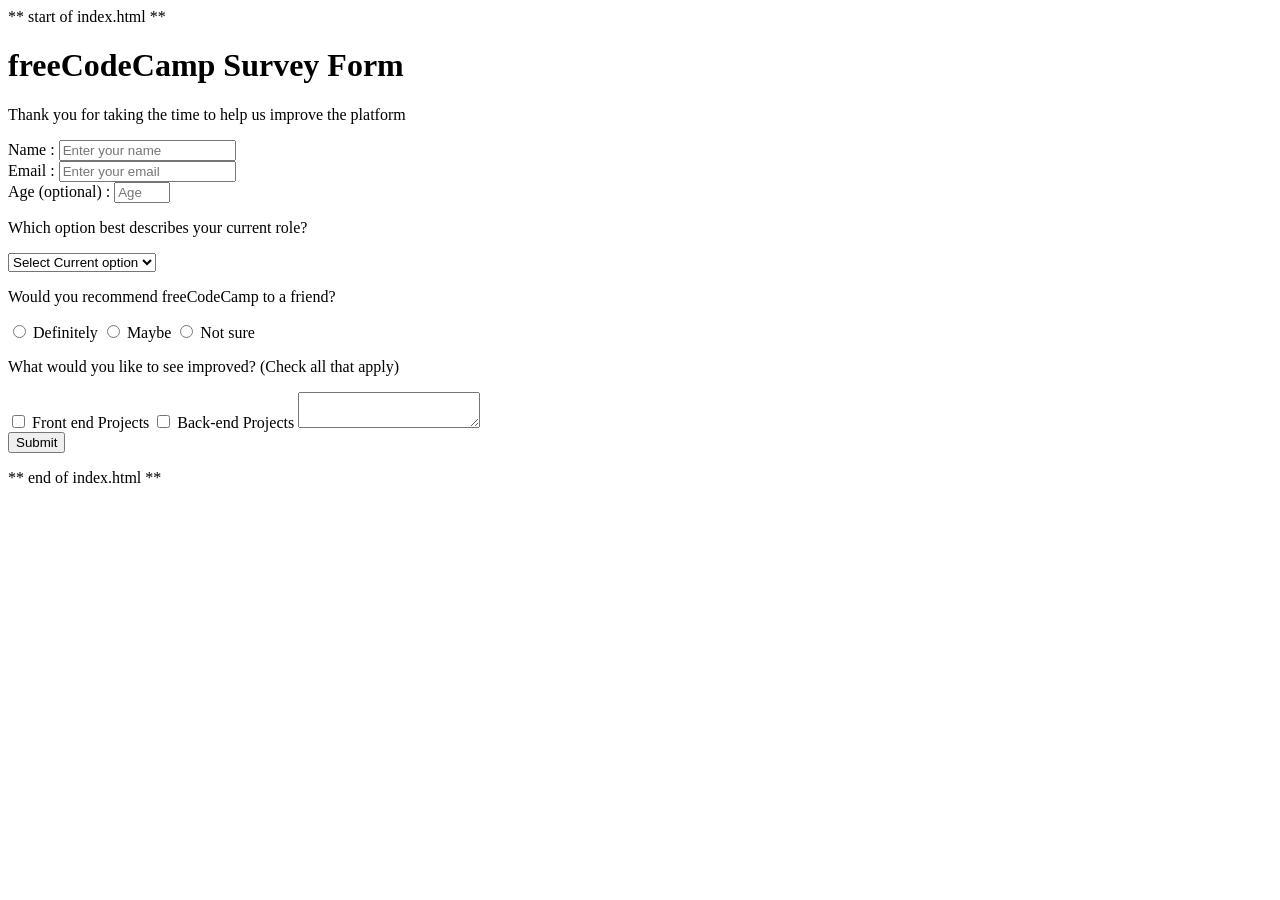
==== enquete-de-satisfaction.html @ 5f01b0c9 "Ajout d'un projet de Certification Projet de Certification consistant à créer un formulaire d'enquêt" ====
** start of index.html **

<!DOCTYPE html>
<html lang="en">
  <head>
    <meta charset="UTF-8" />
    <title>Survey Form</title>
  </head>

  <body>
    <h1 id="title">freeCodeCamp Survey Form</h1>
    <p id="description">Thank you for taking the time to help us improve the platform</p>
    <form id="survey-form">
      <label id="name-label">Name :</label>
      <input placeholder="Enter your name" required id="name" type="text"><br>
      <label id="email-label">Email :</label>
      <input placeholder="Enter your email" required id="email" type="email"><br>
      <label id="number-label">Age (optional) :</label>
      <input placeholder="Age" id="number" type="number"  min="3" max="100">
      
      <p>Which option best describes your current role?</p>
      <select id="dropdown" name="dropdown">
        <option value="select-option">Select Current option</option>
        <option value="student">Student</option>
        <option value="full-time-job">Full time job</option>
        <option value="full-time-learner">Full time learner</option>
        <option value="prefer-not-say">Prefer not say</option>
        <option value="other">Other</option>
      </select>

        <p>Would you recommend freeCodeCamp to a friend?</p>
        <input type="radio" value="definitely-option" name="option">
        <label for="definitely-option">Definitely</label>
        <input type="radio" value="maybe-option" name="option">
        <label for="maybe-option">Maybe</label>
        <input type="radio" value="not-sure-option" name="option">
        <label for="not-sure-option">Not sure</label>

        <p>What would you like to see improved? (Check all that apply)</p>
        <!--Data Visualization Challenges Open Source Community Gitter help rooms Videos City Meetups Wiki Forum Additional Courses-->
        <input type="checkbox" id="front-end-projects" name="front-end-projects" value="front-end-projects">
        <label for="front-end-projects">Front end Projects</label>
        <input type="checkbox" id="back-end-projects" name="back-end-projects" value="back-end-projects">
        <label for="back-end-projects">Back-end Projects</label>


        <textarea id="comments" name="comments"></textarea><br>

        <button id="submit" type="submit">Submit</button>

    </form>
  </body>
</html>

** end of index.html **
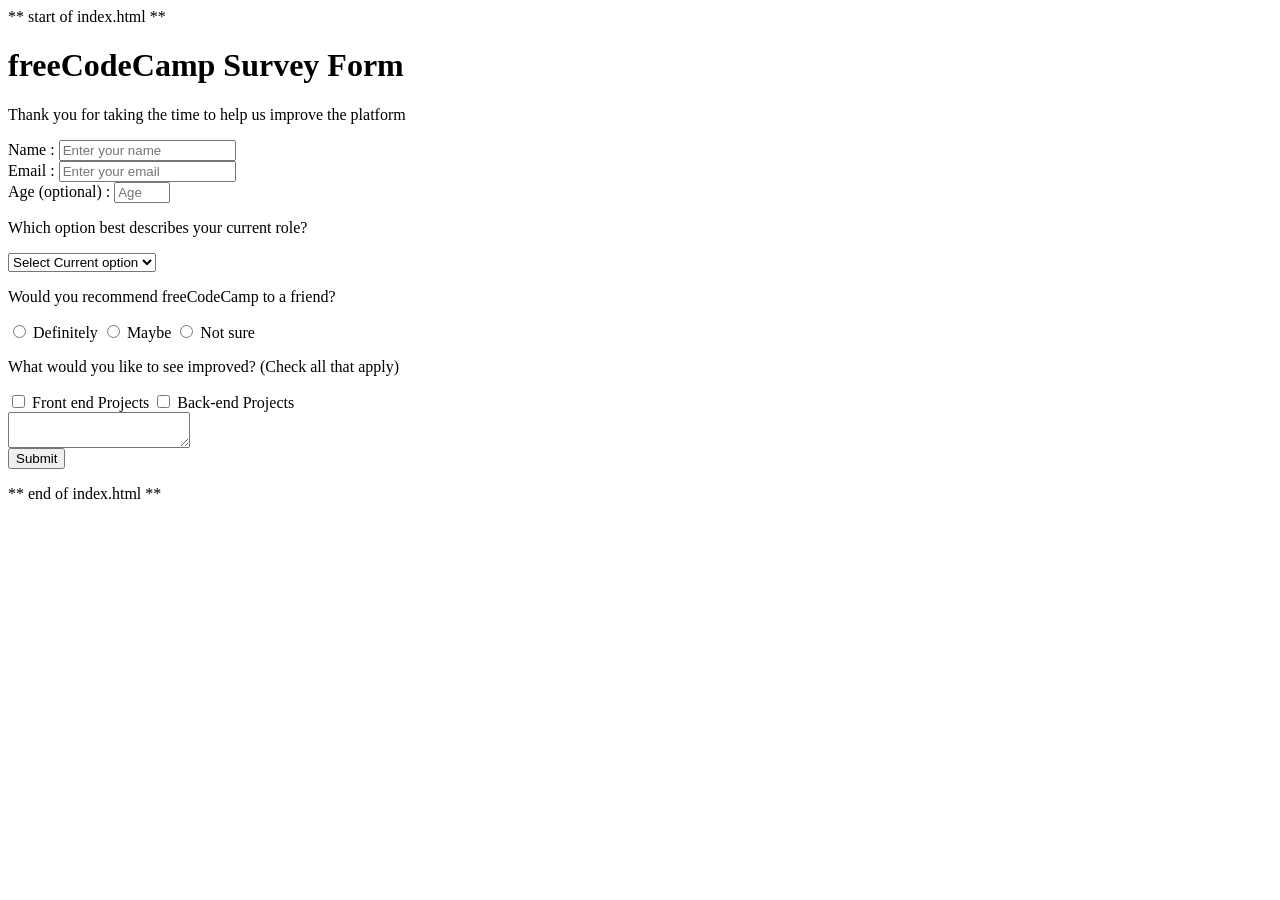
==== commit 7e1150a3: "Correction de mise en page" ====
--- a/enquete-de-satisfaction.html
+++ b/enquete-de-satisfaction.html
@@ -16,7 +16,7 @@
       <label id="email-label">Email :</label>
       <input placeholder="Enter your email" required id="email" type="email"><br>
       <label id="number-label">Age (optional) :</label>
-      <input placeholder="Age" id="number" type="number"  min="3" max="100">
+      <input placeholder="Age" id="number" type="number"  min="3" max="100"><br>
       
       <p>Which option best describes your current role?</p>
       <select id="dropdown" name="dropdown">
@@ -26,7 +26,7 @@
         <option value="full-time-learner">Full time learner</option>
         <option value="prefer-not-say">Prefer not say</option>
         <option value="other">Other</option>
-      </select>
+      </select><br>
 
         <p>Would you recommend freeCodeCamp to a friend?</p>
         <input type="radio" value="definitely-option" name="option">
@@ -34,14 +34,13 @@
         <input type="radio" value="maybe-option" name="option">
         <label for="maybe-option">Maybe</label>
         <input type="radio" value="not-sure-option" name="option">
-        <label for="not-sure-option">Not sure</label>
+        <label for="not-sure-option">Not sure</label><br>
 
         <p>What would you like to see improved? (Check all that apply)</p>
-        <!--Data Visualization Challenges Open Source Community Gitter help rooms Videos City Meetups Wiki Forum Additional Courses-->
         <input type="checkbox" id="front-end-projects" name="front-end-projects" value="front-end-projects">
         <label for="front-end-projects">Front end Projects</label>
         <input type="checkbox" id="back-end-projects" name="back-end-projects" value="back-end-projects">
-        <label for="back-end-projects">Back-end Projects</label>
+        <label for="back-end-projects">Back-end Projects</label><br>
 
 
         <textarea id="comments" name="comments"></textarea><br>
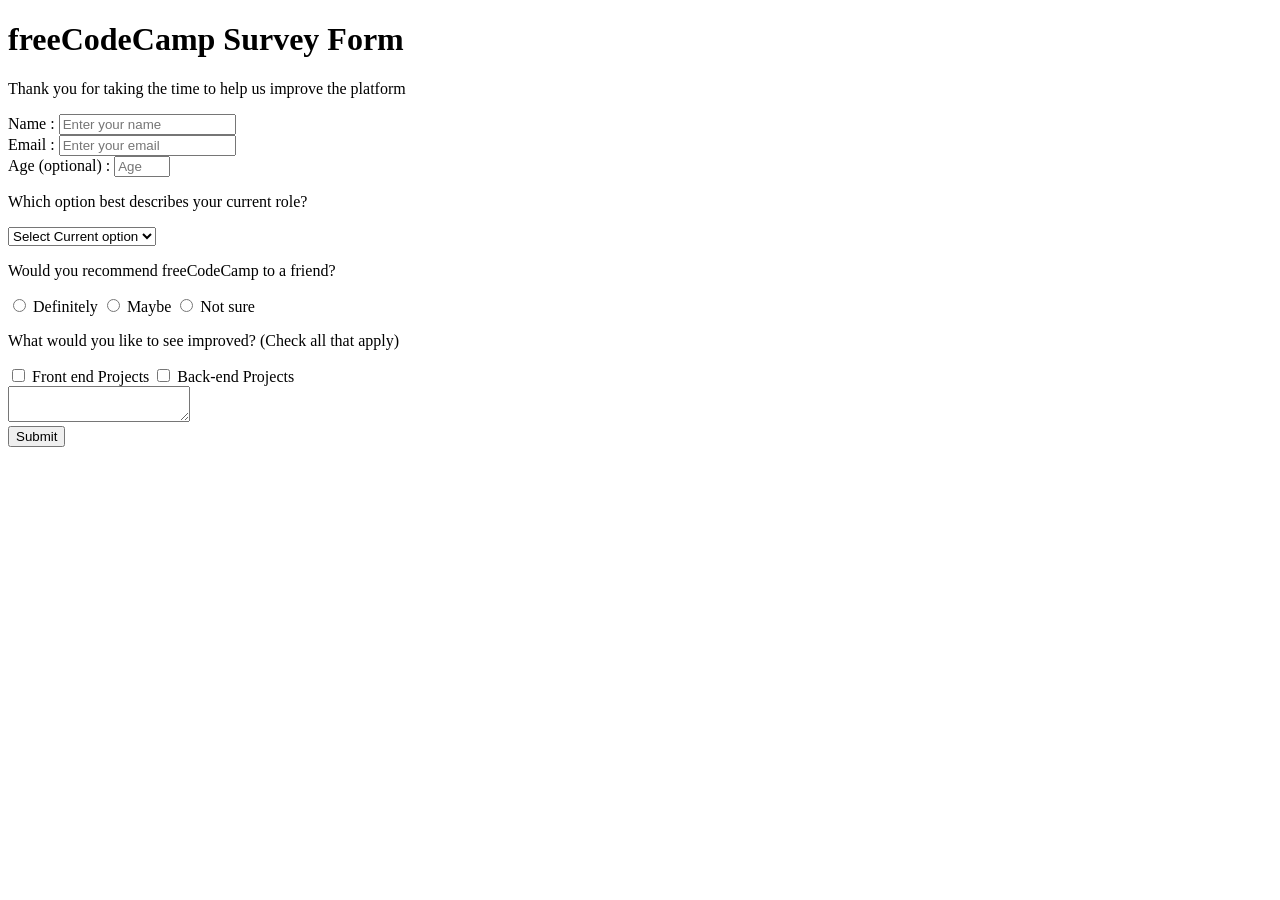
==== commit e9a5118f: "Ajout d'un projet de certification Ajout d'un projet de certification." ====
--- a/enquete-de-satisfaction.html
+++ b/enquete-de-satisfaction.html
@@ -1,5 +1,3 @@
-** start of index.html **
-
 <!DOCTYPE html>
 <html lang="en">
   <head>
@@ -34,9 +32,10 @@
         <input type="radio" value="maybe-option" name="option">
         <label for="maybe-option">Maybe</label>
         <input type="radio" value="not-sure-option" name="option">
-        <label for="not-sure-option">Not sure</label><br>
+        <label for="not-sure-option">Not sure</label>
 
         <p>What would you like to see improved? (Check all that apply)</p>
+        <!--Data Visualization Challenges Open Source Community Gitter help rooms Videos City Meetups Wiki Forum Additional Courses-->
         <input type="checkbox" id="front-end-projects" name="front-end-projects" value="front-end-projects">
         <label for="front-end-projects">Front end Projects</label>
         <input type="checkbox" id="back-end-projects" name="back-end-projects" value="back-end-projects">
@@ -51,5 +50,3 @@
   </body>
 </html>
 
-** end of index.html **
-
